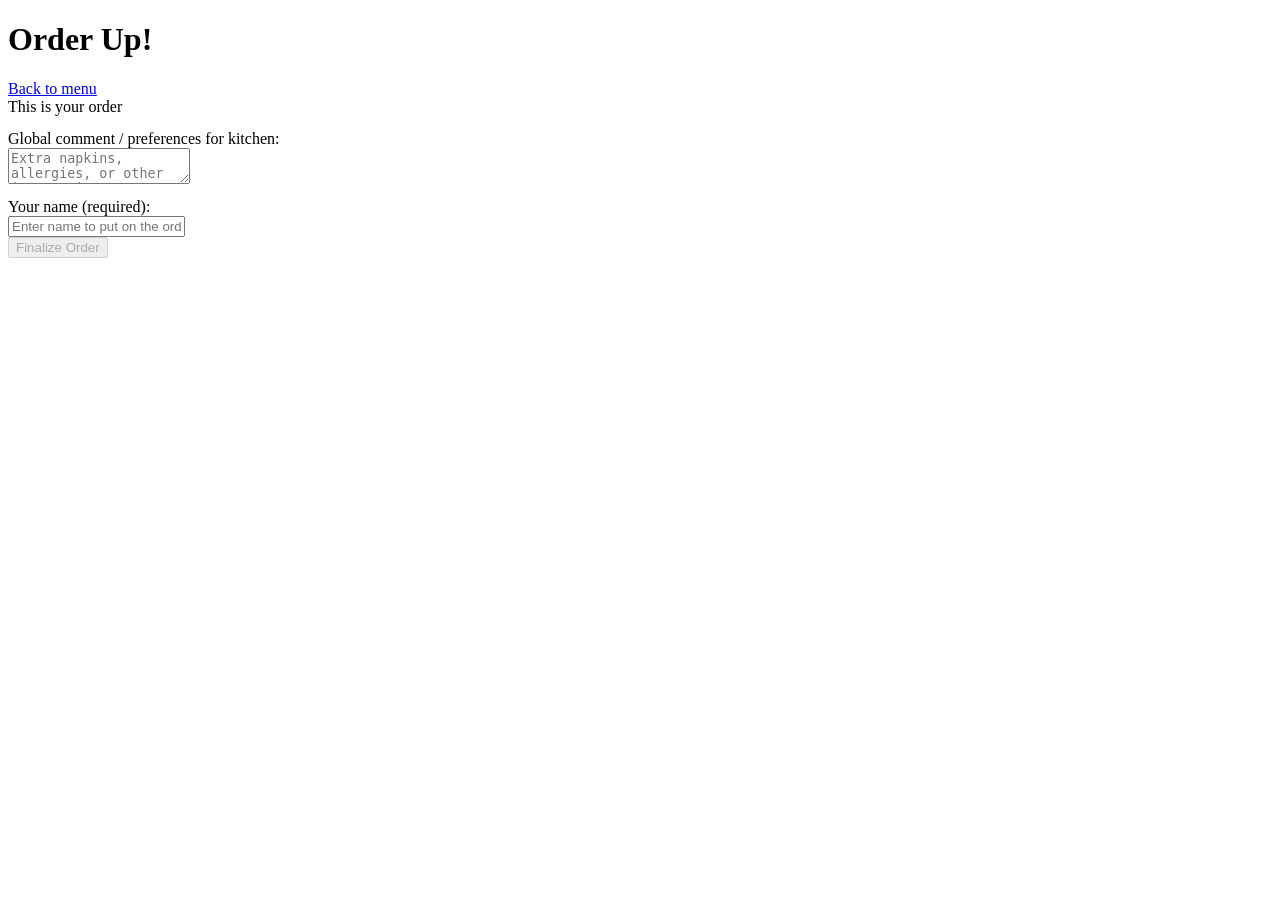
==== src/main/resources/static/checkout.html @ e1912f4d "Added functional menu and checkout for ordering items" ====
<!doctype html>
<html lang="en">
<head>
    <meta charset="utf-8" />
    <meta name="viewport" content="width=device-width,initial-scale=1" />
    <title>Order Up! — Checkout</title>
    <link rel="stylesheet" href="/css/styles.css" />
</head>
<body>
<header class="header">
    <h1>Order Up!</h1>
    <a class="checkout-btn" href="/">Back to menu</a>
</header>

<main class="checkout-container">
    <div class="checkout-title">This is your order</div>

    <div id="cartList"></div>

    <div style="margin-top:14px;">
        <div class="small-note">Global comment / preferences for kitchen:</div>
        <textarea id="globalComment" class="desc" placeholder="Extra napkins, allergies, or other instructions..."></textarea>

        <div style="margin-top:10px;">
            <label for="customerName" class="small-note">Your name (required):</label><br/>
            <input id="customerName" class="qty" type="text" placeholder="Enter name to put on the order" />
            <div id="nameValidation" class="small-note" style="color:crimson; display:none; margin-top:6px;">Please enter your name to finalize the order.</div>
        </div>

        <button id="finalizeBtn" class="finalize-btn" disabled>Finalize Order</button>
        <div id="result" style="margin-top:10px;"></div>
    </div>
</main>

<script src="/js/checkout.js"></script>
</body>
</html>
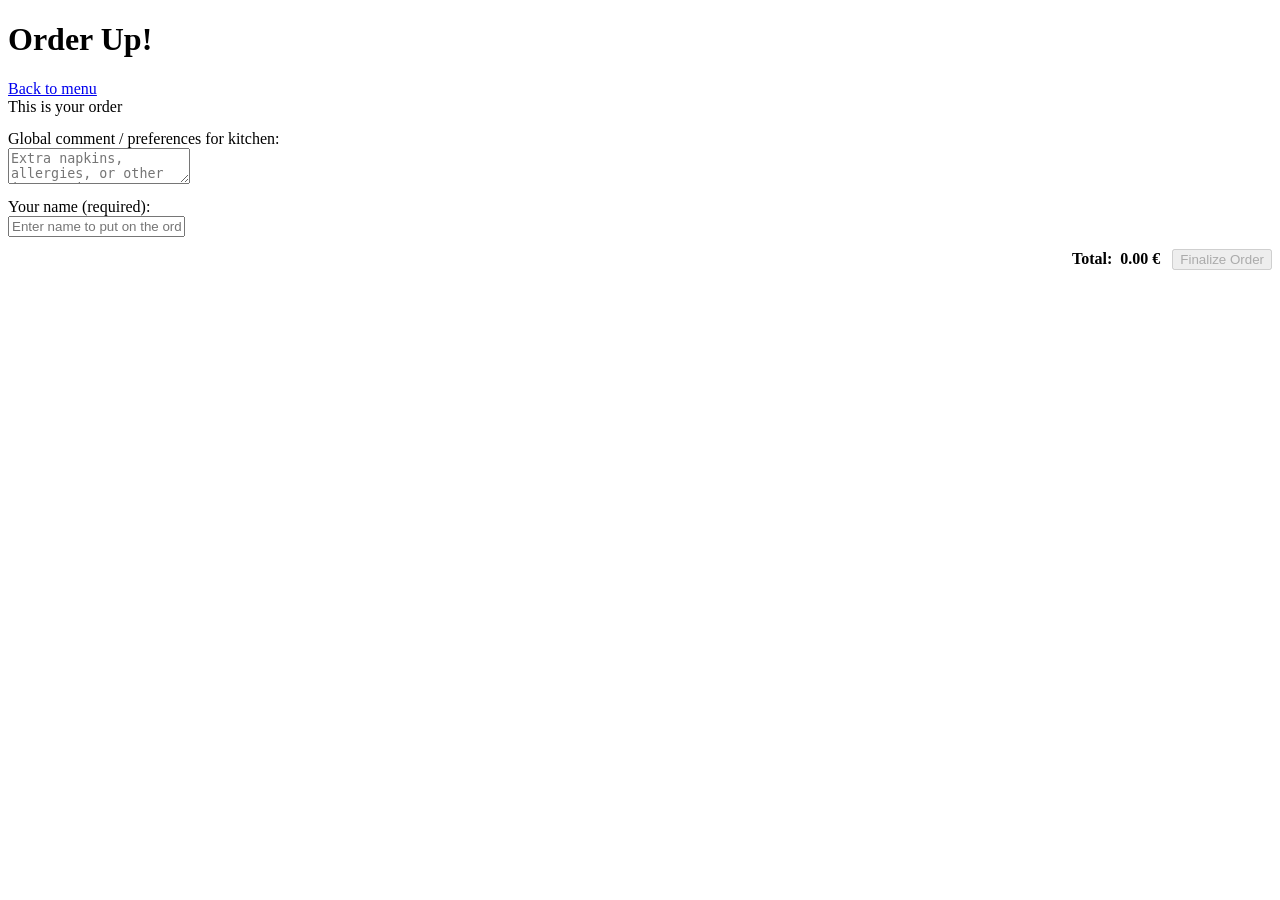
==== commit 65d78c97: "Added price total to the checkout and in the kitchen service. Also added an allergy system" ====
--- a/src/main/resources/static/checkout.html
+++ b/src/main/resources/static/checkout.html
@@ -22,12 +22,20 @@
         <textarea id="globalComment" class="desc" placeholder="Extra napkins, allergies, or other instructions..."></textarea>
 
         <div style="margin-top:10px;">
-            <label for="customerName" class="small-note">Your name (required):</label><br/>
-            <input id="customerName" class="qty" type="text" placeholder="Enter name to put on the order" />
+            <label for="userName" class="small-note">Your name (required):</label><br/>
+            <input id="userName" class="qty" type="text" placeholder="Enter name to put on the order" />
             <div id="nameValidation" class="small-note" style="color:crimson; display:none; margin-top:6px;">Please enter your name to finalize the order.</div>
         </div>
 
-        <button id="finalizeBtn" class="finalize-btn" disabled>Finalize Order</button>
+        <div style="display:flex; align-items:center; justify-content:flex-end; gap:12px; margin-top:12px;">
+            <div style="font-weight:600; display:flex; align-items:center; gap:8px;">
+                <span>Total:</span>
+                <span id="finalizeTotal">0.00 €</span>
+            </div>
+
+            <button id="finalizeBtn" class="finalize-btn" disabled>Finalize Order</button>
+        </div>
+
         <div id="result" style="margin-top:10px;"></div>
     </div>
 </main>
